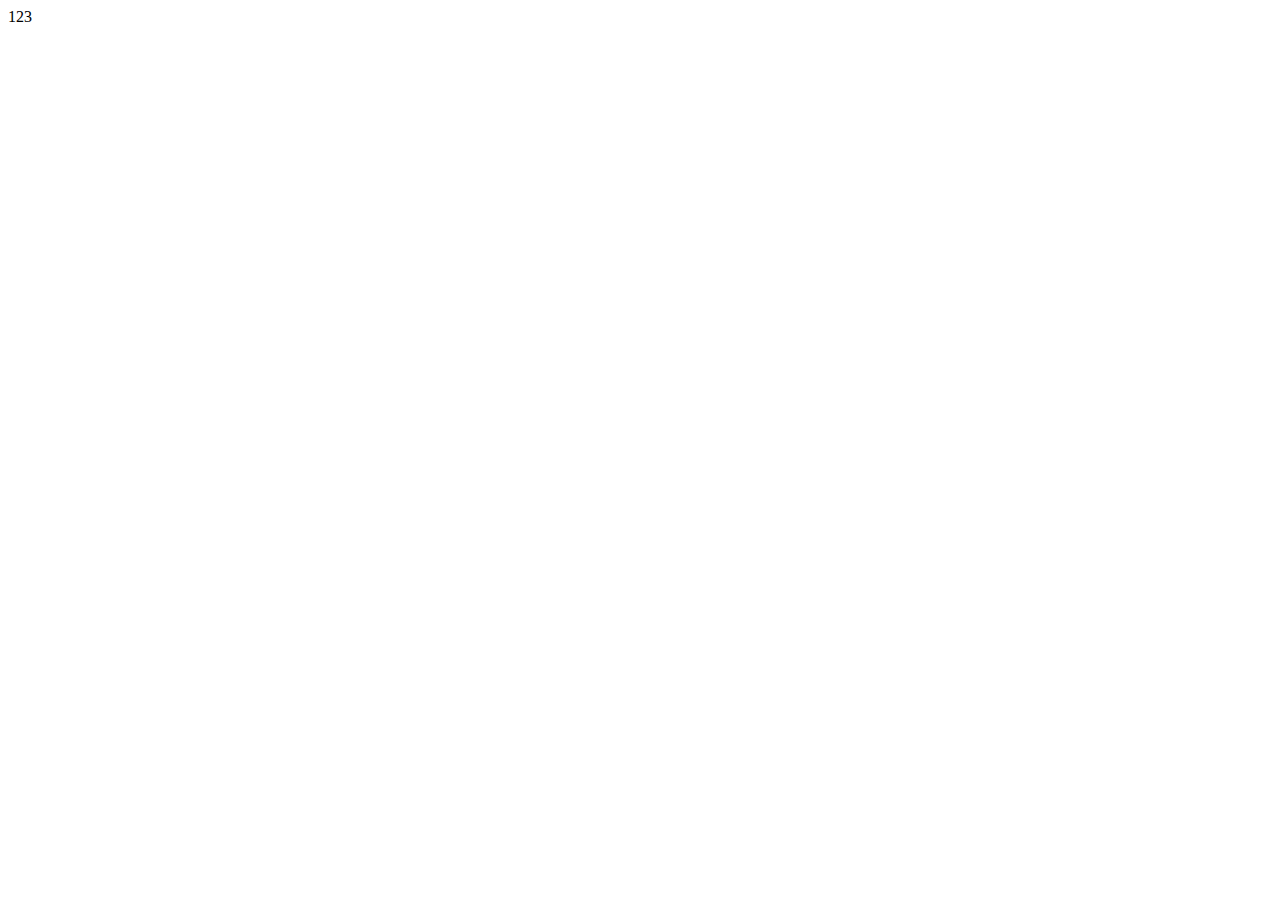
==== audio.html @ 6ea35dcf "Add files via upload" ====
<!DOCTYPE html>
<html>
  <head>
    <title>音乐自动播放</title>
  </head>
  <body>
    123
    <audio autoplay>
      <source src="./mp3/盗将行.mp3" type="audio/mpeg" />
      <!-- Your browser does not support the audio element. -->
    </audio>
  </body>
</html>
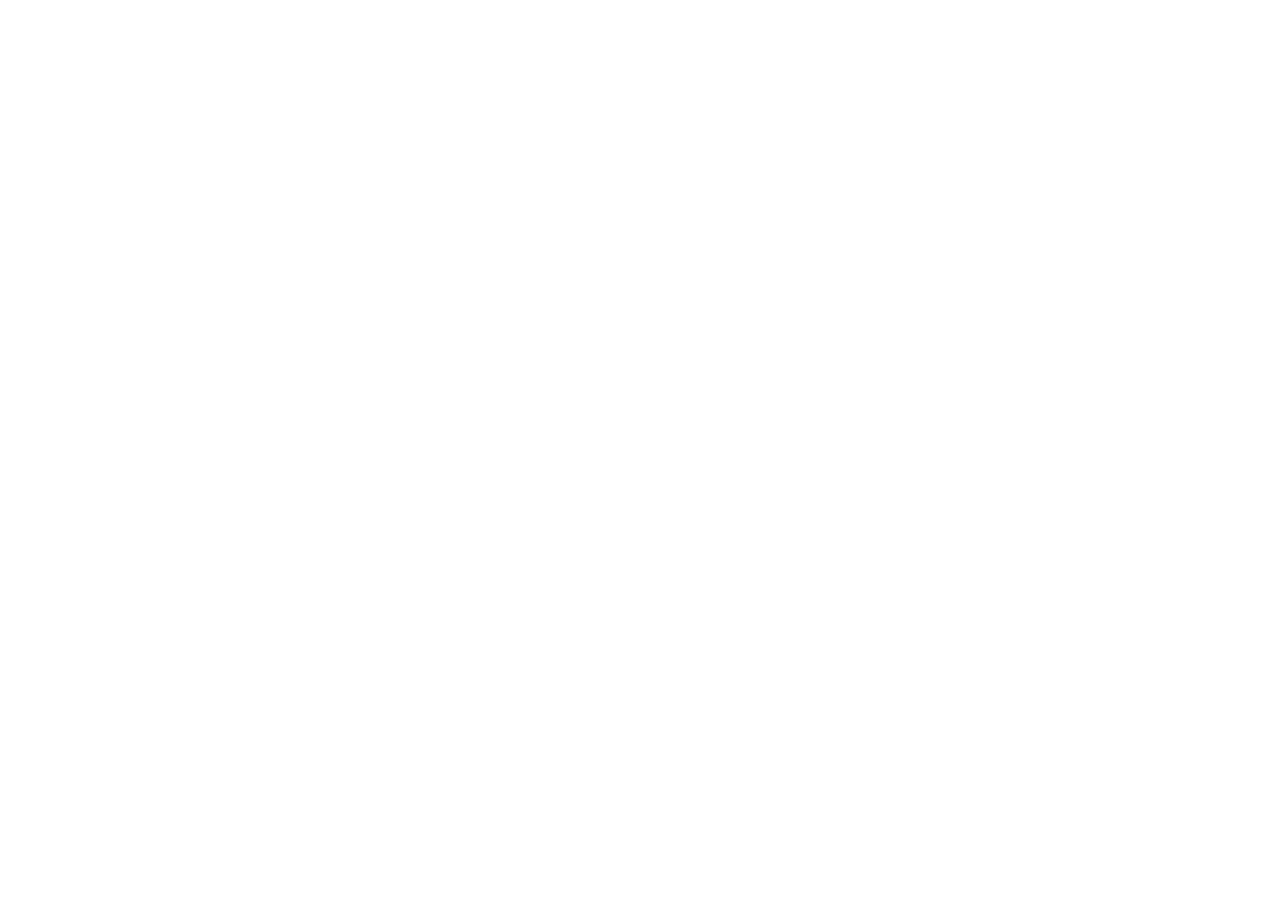
==== commit adcb0c96: "Add files via upload" ====
--- a/audio.html
+++ b/audio.html
@@ -1,13 +1,17 @@
 <!DOCTYPE html>
 <html>
   <head>
-    <title>音乐自动播放</title>
+    <title>背景音乐自动播放</title>
   </head>
   <body>
-    123
-    <audio autoplay>
-      <source src="./mp3/盗将行.mp3" type="audio/mpeg" />
-      <!-- Your browser does not support the audio element. -->
-    </audio>
+    <audio src="./mp3/盗将行.mp3" autoplay></audio>
+
+    <script>
+      var login = document.getElementsByTagName("audio")[0];
+      login.volume = 0.5; //设置音量为50%
+      window.onload = function () {
+        login.play();
+      };
+    </script>
   </body>
 </html>
